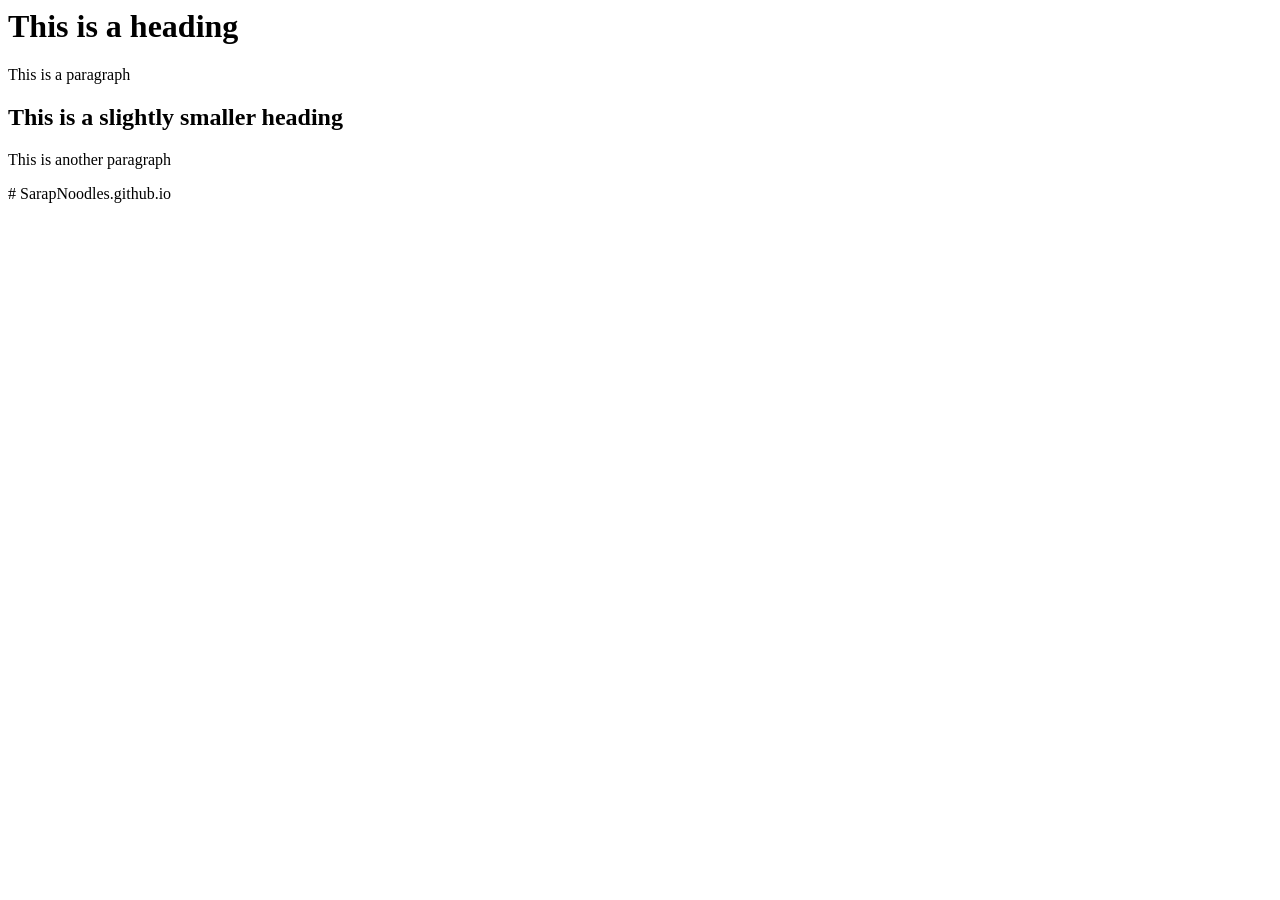
==== index.html @ 5c27001e "gurt html basics" ====
<html>
    <head>
        <title>INFT1206 - Home Page</title>
    </head>
    <body>
        <h1>This is a heading</h1>
        <p>This is a paragraph</p>
        <h2>This is a slightly smaller heading</h2>
        <p>This is another paragraph</p>
        
    </body>
</html>
# SarapNoodles.github.io
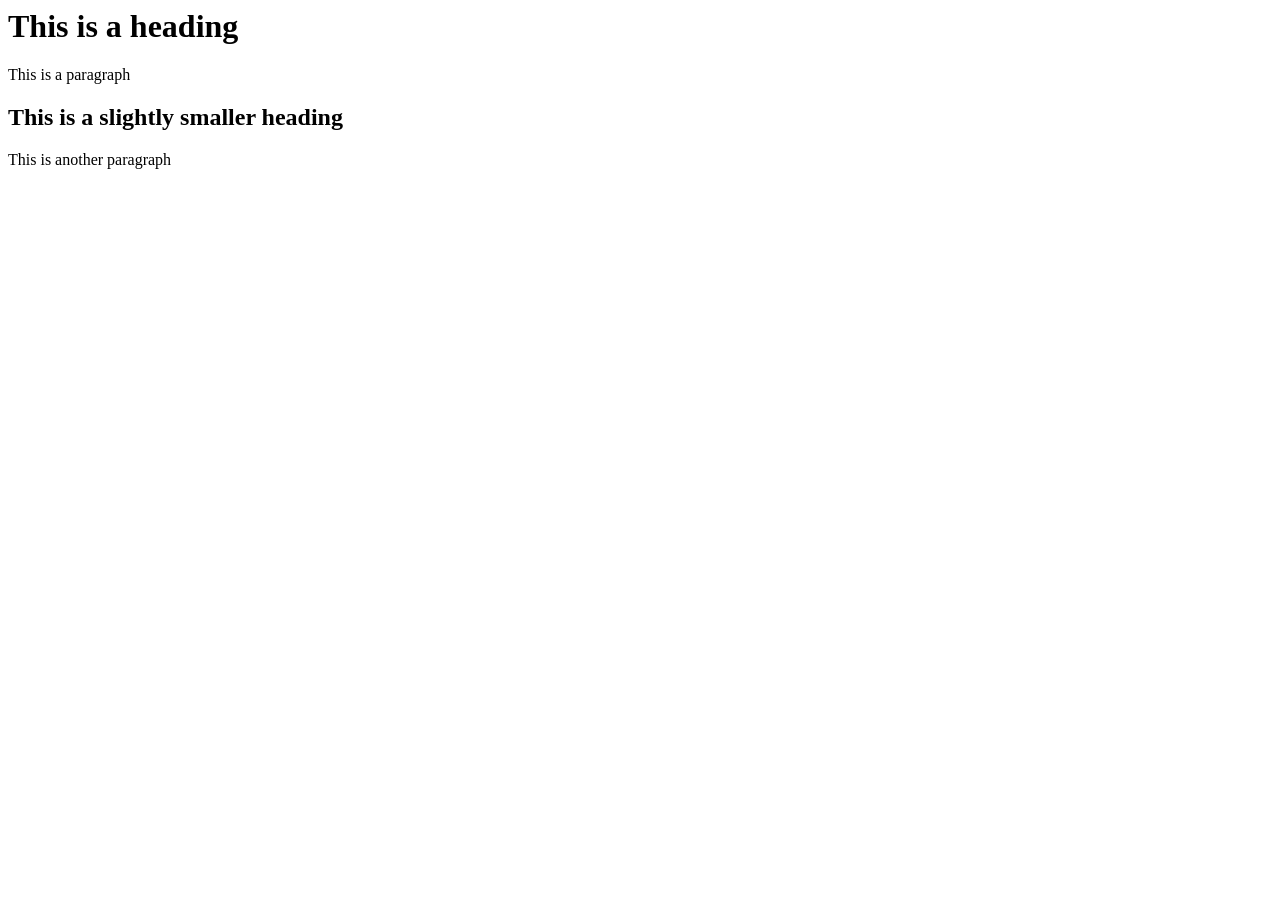
==== commit 0dd00aff: "added comments gurt" ====
--- a/index.html
+++ b/index.html
@@ -1,13 +1,22 @@
 <html>
     <head>
         <title>INFT1206 - Home Page</title>
+        <!--
+        This is a comment, use this for future submissions
+
+        Name: Julius mark Napuli
+        Date: May 8 2026
+        File: index.html
+        
+        Desc: Homepage for the INFT1206 website 
+
+        -->
     </head>
     <body>
         <h1>This is a heading</h1>
         <p>This is a paragraph</p>
         <h2>This is a slightly smaller heading</h2>
         <p>This is another paragraph</p>
-        
+
     </body>
 </html>
-# SarapNoodles.github.io
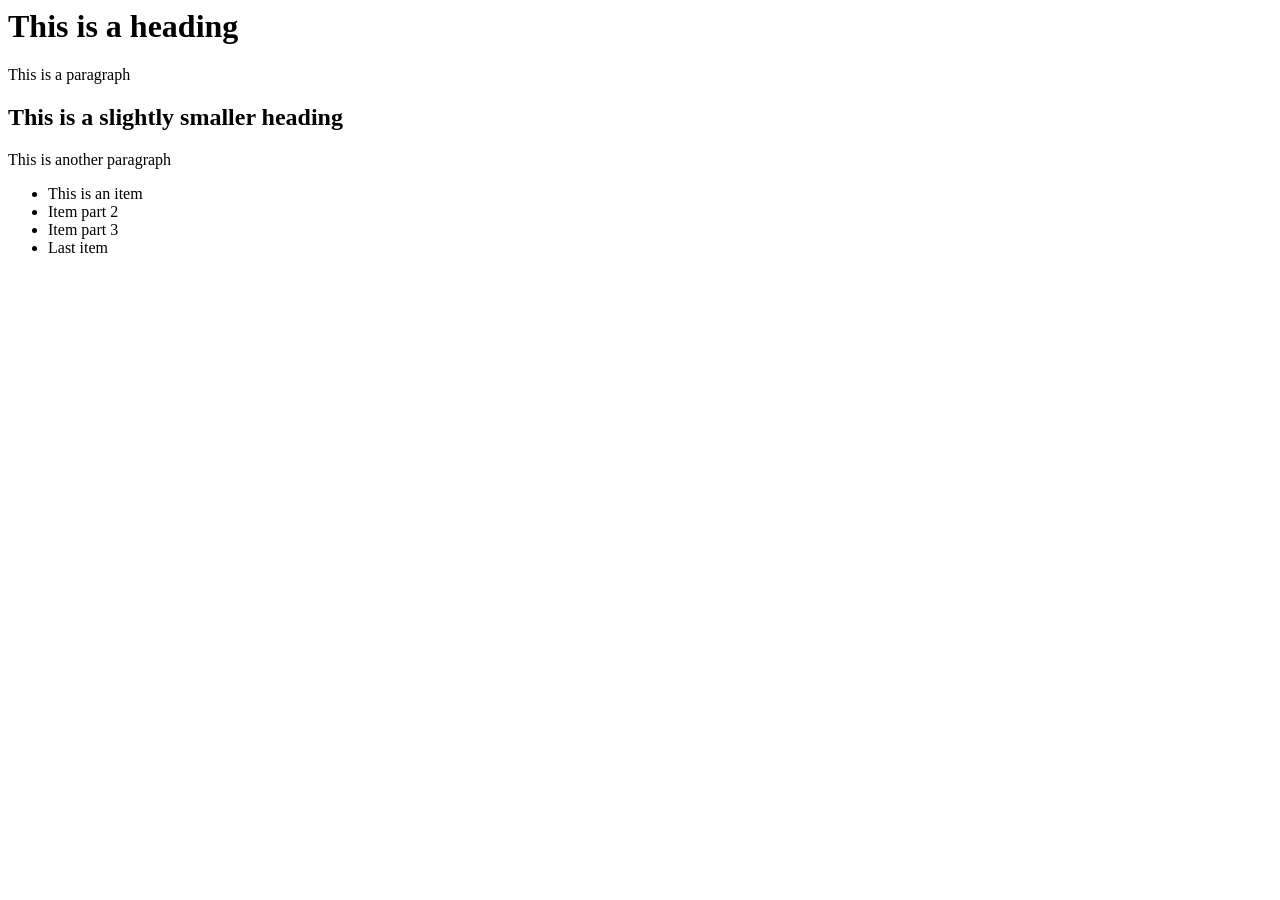
==== commit 2b817732: "added rest of example code bert" ====
--- a/index.html
+++ b/index.html
@@ -1,6 +1,6 @@
 <html>
     <head>
-        <title>INFT1206 - Home Page</title>
+        <title>INFT1206 - Lab 1 Part 1</title>
         <!--
         This is a comment, use this for future submissions
 
@@ -18,5 +18,11 @@
         <h2>This is a slightly smaller heading</h2>
         <p>This is another paragraph</p>
 
-    </body>
+        <ul>
+            <li>This is an item</li>
+            <li>Item part 2</li>
+            <li>Item part 3</li>
+            <li>Last item</li>
+        </ul>
+    </body> 
 </html>
